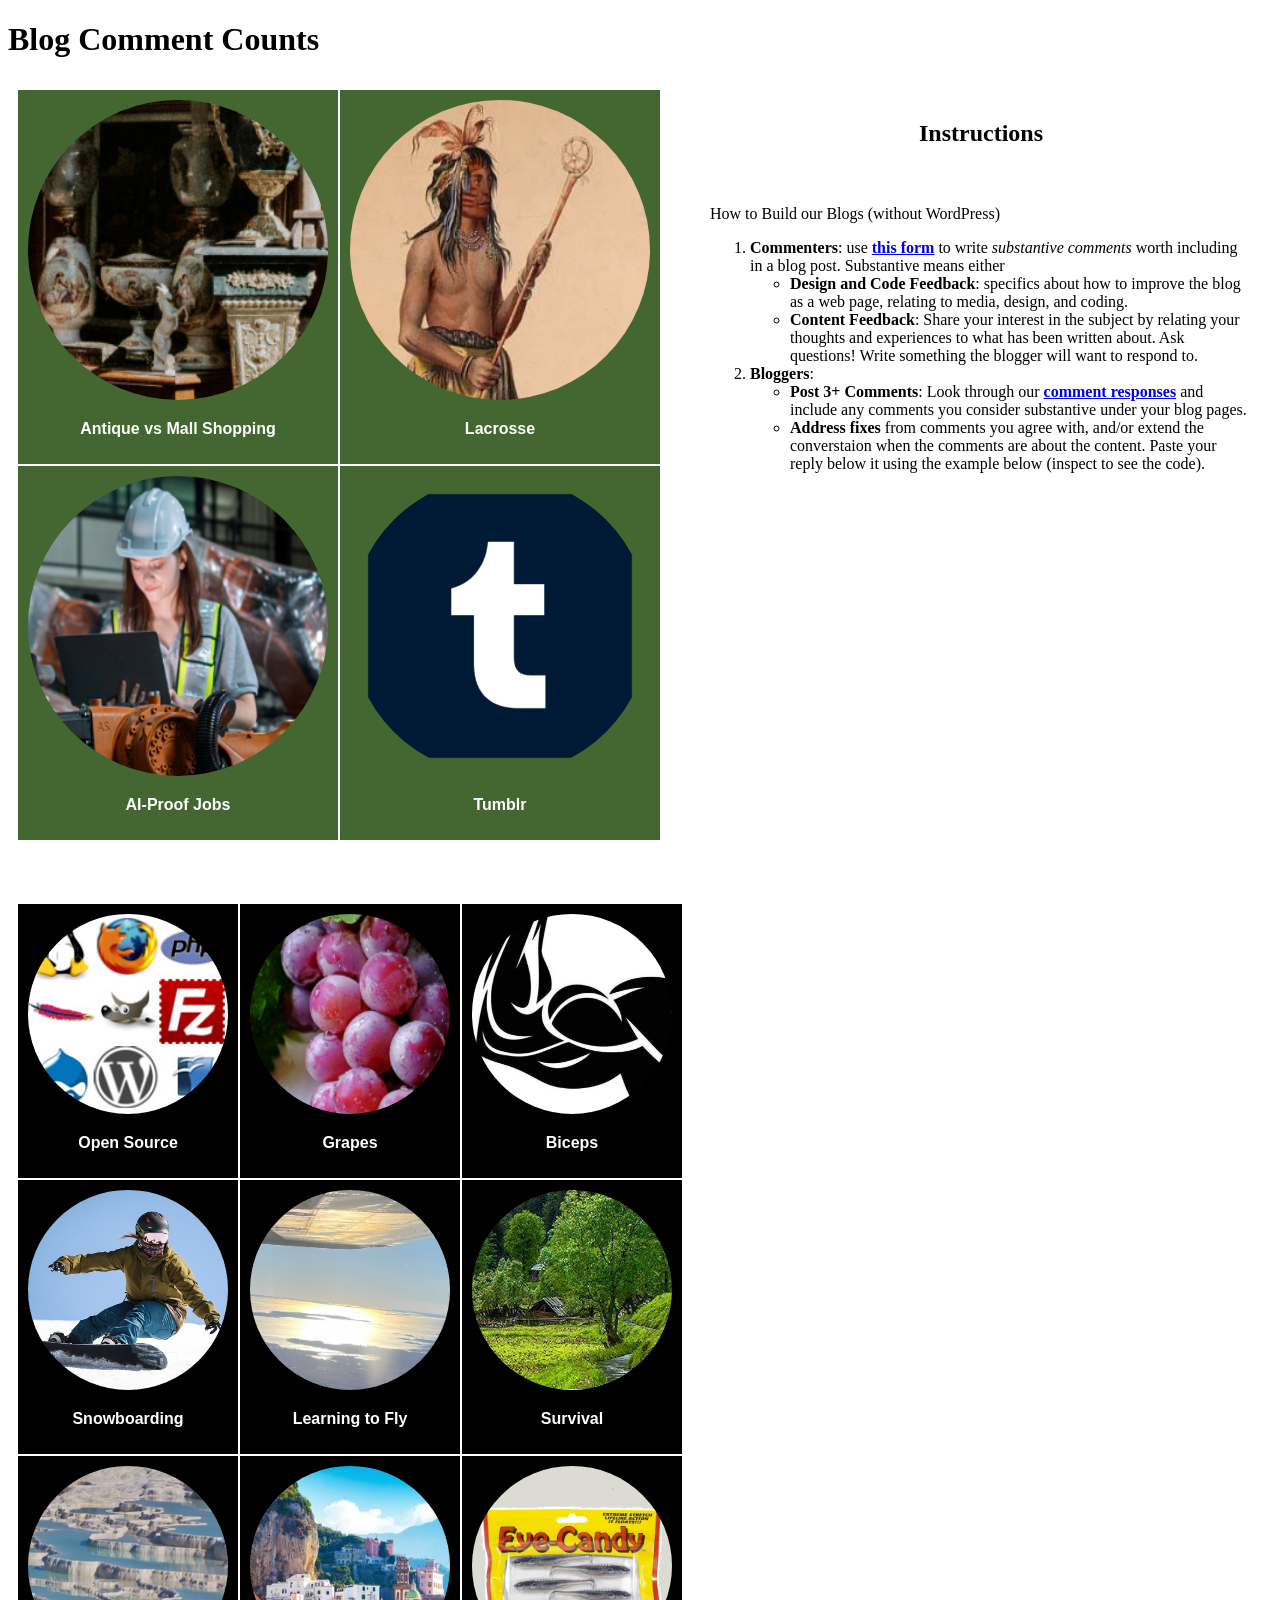
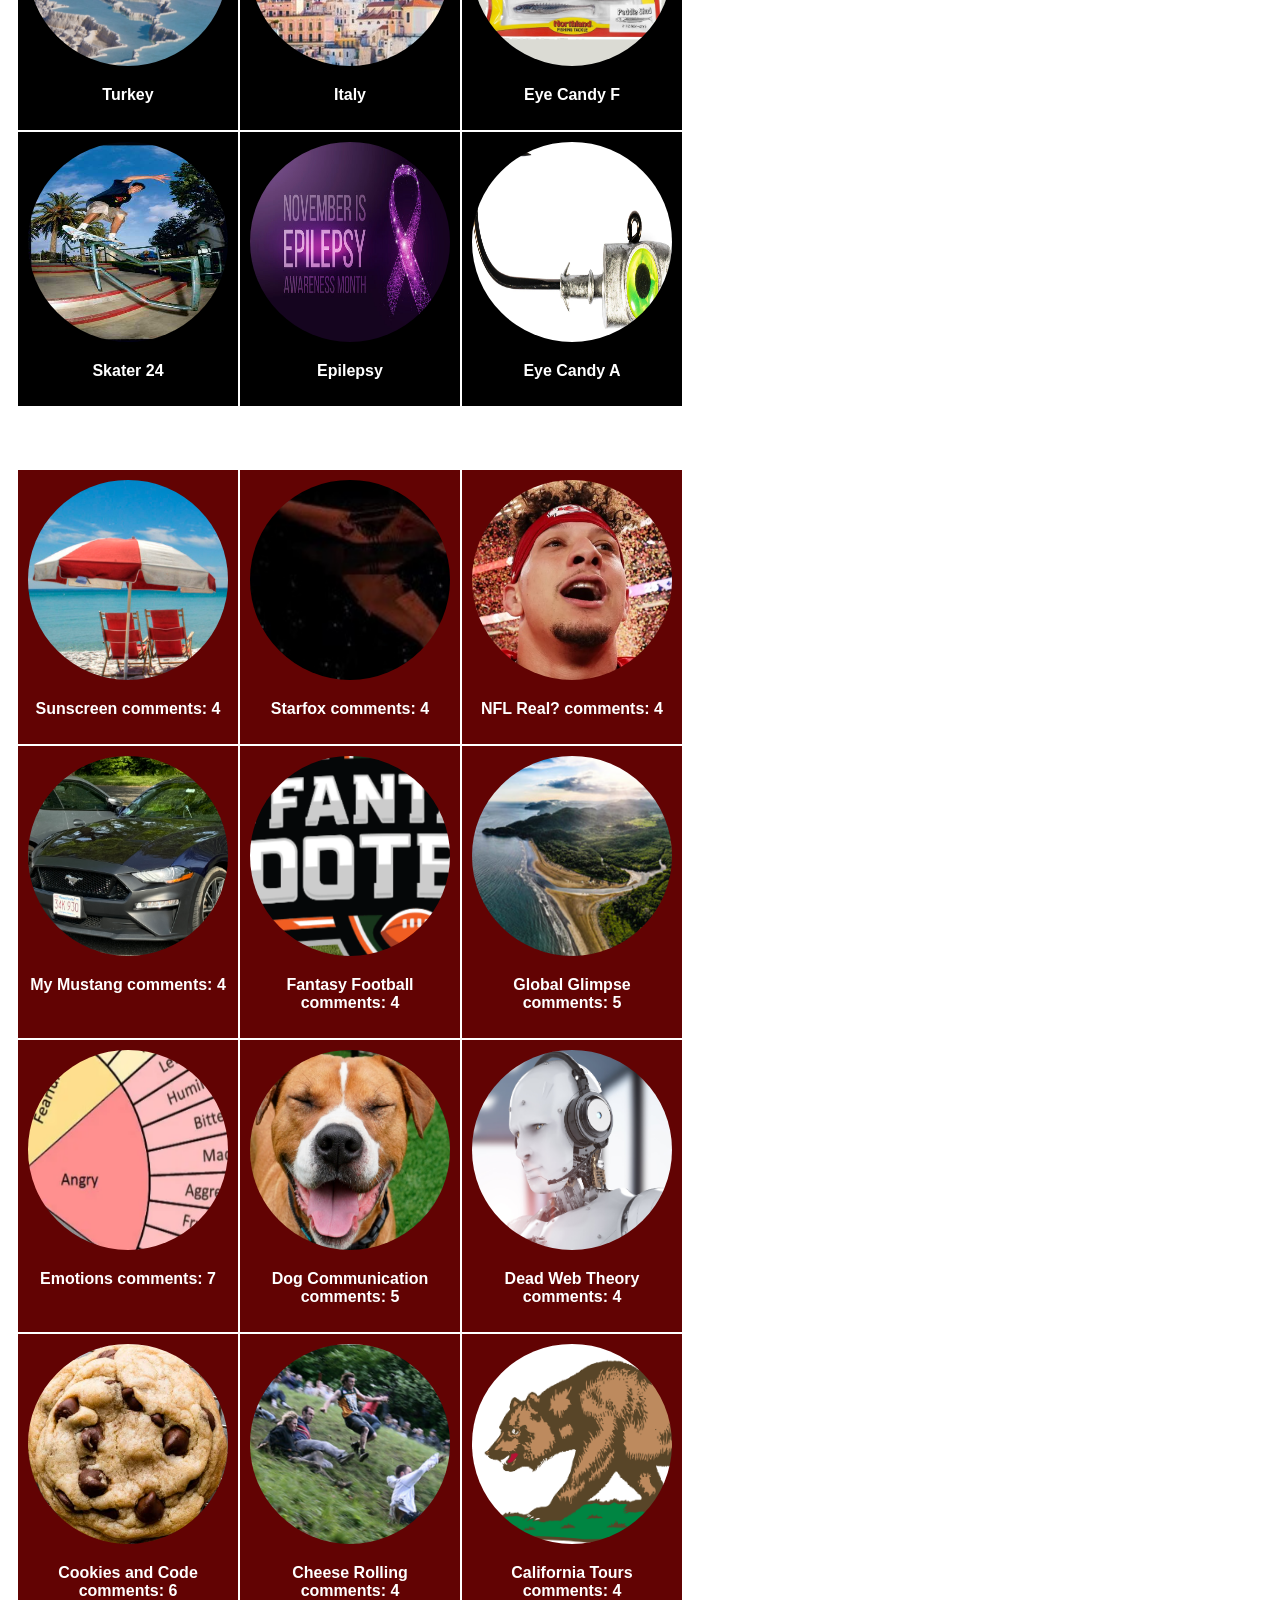
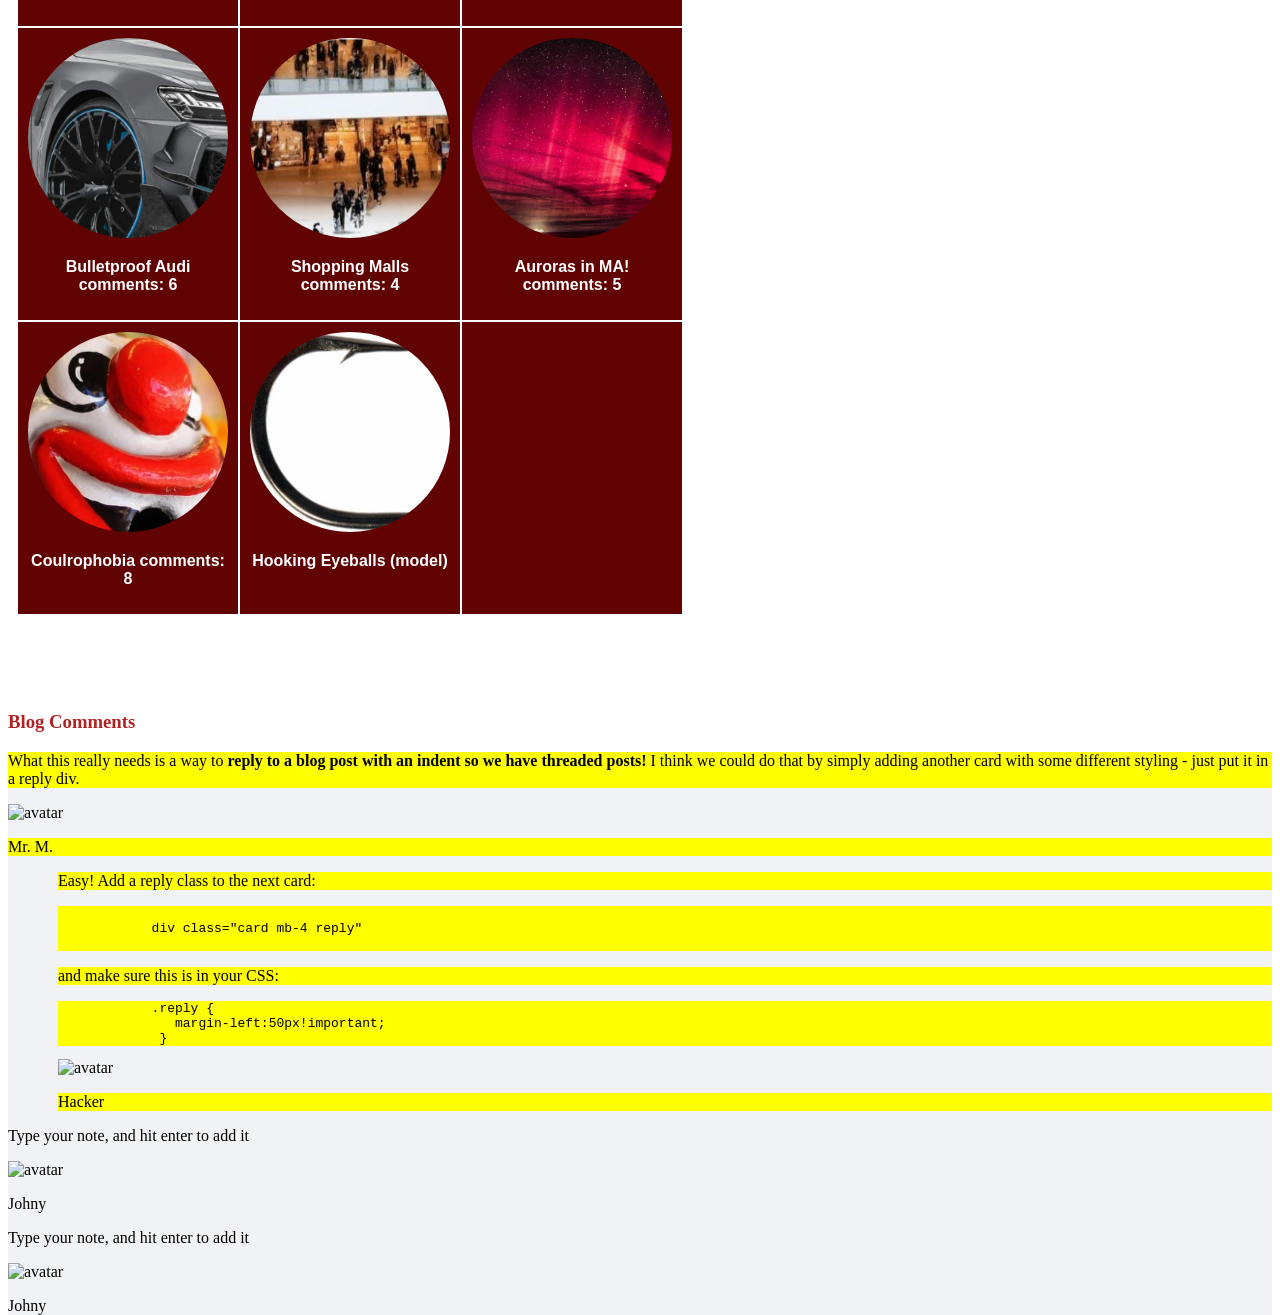
==== index.html @ e669992f "Initial commit" ====
<!doctype html>
<html lang="en">
  <head>
    <meta charset="utf-8">
    <meta name="viewport" content="width=device-width, initial-scale=1">
    <meta name="description" content="">
    <meta name="author" content="Mark Otto, Jacob Thornton, and Bootstrap contributors">
    <meta name="generator" content="Hugo 0.84.0">
    <title>Web Design Blogroll</title>
    <link rel="canonical" href="https://getbootstrap.com/docs/5.0/images/blog/">
    <!-- Bootstrap core CSS -->
    <link href="bootstrap.css" rel="stylesheet">
    <link href="style.css" rel="stylesheet">
    <!-- Favicons -->
    <link rel="apple-touch-icon" href="/docs/5.0/assets/img/favicons/apple-touch-icon.png" sizes="180x180">
    <link rel="icon" href="/docs/5.0/assets/img/favicons/favicon-32x32.png" sizes="32x32" type="image/png">
    <link rel="icon" href="/docs/5.0/assets/img/favicons/favicon-16x16.png" sizes="16x16" type="image/png">
    <link rel="manifest" href="/docs/5.0/assets/img/favicons/manifest.json">
    <link rel="mask-icon" href="/docs/5.0/assets/img/favicons/safari-pinned-tab.svg" color="#7952b3">
    <link rel="icon" href="/docs/5.0/assets/img/favicons/favicon.ico">
    <meta name="theme-color" content="#7952b3">
    <!-- Custom styles for this template -->
    <style>
      .bd-placeholder-img {
        font-size: 1.125rem;
        text-anchor: middle;
        -webkit-user-select: none;
        -moz-user-select: none;
        user-select: none;
      }

      @media (min-width: 768px) {
        .bd-placeholder-img-lg {
          font-size: 3.5rem;
        }
      }
    </style>
    <!-- Custom styles for this template -->
    <link href="https://fonts.googleapis.com/css?family=Playfair&#43;Display:700,900&amp;display=swap" rel="stylesheet">
    <link href="blog.css" rel="stylesheet">
  </head>
  <body>
    
<div class="container">
  <h1>Blog Comment Counts</h1>
    <table id="overall">
    <tr>
    <td id="gall">
      <table id="gallery26">
       <tr>
        <td>
          <a href="https://westfield-codes.github.io/blog-post-anilahwhs/">
          <img src="images/antiques.png"></a><p>
          Antique vs Mall Shopping
          </p>
        </td>
        <td>
          <a href="https://westfield-codes.github.io/blog-post-connor206931-coder/">
          <img src="images/lacrosse.png"></a><p>
          Lacrosse
          </p>
        </td>
       </tr>
        <tr>
        <td>
          <a href="https://westfield-codes.github.io/blog-post-Cyrus-WHS2026/">
          <img src="images/aiproof.png"></a><p>
          AI-Proof Jobs
          </p>
        </td>
        <td>
          <a href="https://westfield-codes.github.io/blog-post-gracehWHS/">
          <img src="images/tumblr.png"></a><p>
          Tumblr
          </p>
        </td>
        </tr>
      </table>
        
    <table id="gallery">
       <tr>
        <td>
          <a href="https://westfield-codes.github.io/07-blog-post-Dhaas08101/">
          <img src="images/opensource.png"></a><p>
          Open Source
          </p>
        </td>
        <td>
          <a href="https://westfield-codes.github.io/07-blog-post-NickSicardWHS/">
          <img src="images/grapes.png"></a><p>
          Grapes
          </p>
        </td>
        <td>
          <a href="https://westfield-codes.github.io/07-blog-post-Dipo26/">
          <img src="images/bicep.png"></a><p>
          Biceps
          </p>
        </td>
      </tr>

      <tr>
        <td>
          <a href="https://westfield-codes.github.io/07-blog-post-Igor-Parov/">
          <img src="images/snowboarding.png"></a><p>
          Snowboarding
          </p>
        </td>
        <td>
          <a href="https://westfield-codes.github.io/07-blog-post-Megan202176/">
          <img src="images/plane.png"></a><p>
          Learning to Fly
          </p>
        </td>
        <td>
          <a href="https://westfield-codes.github.io/07-blog-post-DmytroMWHS29/">
          <img src="images/nature.png"></a><p>
          Survival
          </p>
        </td>
      </tr>
             <tr>
        <td>
          <a href="https://westfield-codes.github.io/07-blog-post-AnhelinaS1/">
          <img src="images/turkies.png"></a><p>
          Turkey
          </p>
        </td>
        <td>
          <a href="https://westfield-codes.github.io/07-blog-post-Fatimawhs/">
          <img src="images/italy.png"></a><p>
          Italy
          </p>
        </td>
        <td>
          <a href="https://westfield-codes.github.io/07-blog-post-Yehor-Lazariev/">
          <img src="images/eye.png"></a><p>
          Eye Candy F
          </p>
        </td>
      </tr>
            <tr>
        <td>
          <a href="https://westfield-codes.github.io/blog-post-Omoore07/">
          <img src="images/skater.jpg"></a><p>
          Skater 24
          </p>
        </td>
        <td>
          <a href="https://westfield-codes.github.io/07-blog-post-Nickwhs27/">
          <img src="images/epilepsy.jpg"></a><p>
          Epilepsy
          </p>
        </td>
        <td>
          <a href="https://westfield-codes.github.io/07-blog-post-Mark208218/">
          <img src="images/eye-a.jpg"></a><p>
          Eye Candy A
          </p>
        </td>
      </tr>
    </table>
      <table id = "b2024">
      <tr>
        <td>
          <a href="https://westfield-codes.github.io/blog-post-Liona-bot/">
          <img src="images/sunscreen.png"></a><p>
          Sunscreen comments: 4
          </p>
        </td>
        <td>
          <a href="https://westfield-codes.github.io/blog-post-osheaffer/">
          <img src="images/starfox.png"></a><p>
          Starfox comments: 4
          </p>
        </td>
        <td>
          <a href="https://westfield-codes.github.io/blog-post-Cam473/">
          <img src="images/nfl-real.png"></a><p>
          NFL Real? comments: 4
          </p>
        </td>
      </tr>
      <tr>
        <td>
        <a href="https://westfield-codes.github.io/blog-post-kostiantyn31/">
        <img src="images/mustang.png"></a><p>
        My Mustang comments: 4
        </p></td>
        <td>
        <a href="https://westfield-codes.github.io/blog-post-Brandon-biz/">
        <img src="images/fantasy.png"></a><p>
        Fantasy Football comments: 4
        </p></td>
        <td>
        <a href="https://westfield-codes.github.io/blog-post-LoganSzenda/">
        <img src="images/global.png"></a><p>
        Global Glimpse comments: 5
        </p></td>
      </tr>
      <tr>
 <td>
<a href="https://westfield-codes.github.io/blog-post-Anastasiia809/">
<img src="images/emotions.png"></a><p>
Emotions comments: 7
</p></td>
<td>
<a href="https://westfield-codes.github.io/blog-post-jasonWESTFIELD/">
<img src="images/dog-comm.png"></a><p>
Dog Communication comments: 5
</p></td>
<td>
<a href="https://westfield-codes.github.io/blog-post-connorwestfield2024/">
<img src="images/deadweb.png"></a><p>
Dead Web Theory comments: 4
</p></td>
      </tr>
      <tr>
<td>
<a href="https://westfield-codes.github.io/blog-post-brandoncekovsky/">
<img src="images/cookie.png"></a><p>
Cookies and Code comments: 6
</p></td>
<td>
<a href="https://westfield-codes.github.io/blog-post-porterM5/">
<img src="images/cheese.png"></a><p>
Cheese Rolling comments: 4
</p></td>
<td>
<a href="https://westfield-codes.github.io/blog-post-EthanWHS/">
<img src="images/cali.png"></a><p>
California Tours comments: 4
</p></td>
      </tr>
      <tr>
<td>
<a href="https://westfield-codes.github.io/blog-post-PashaF1/">
<img src="images/audi.png"></a><p>
Bulletproof Audi comments: 6
</p></td>
<td>
<a href="https://westfield-codes.github.io/blog-post-evelina202187/">
<img src="images/malls.png"></a><p>
Shopping Malls comments: 4
</p></td>
<td>
<a href="https://westfield-codes.github.io/blog-post-JoshWestfield/">
<img src="images/aurora.png"></a><p>
Auroras in MA! comments: 5
</p></td>
      </tr>
            <tr>
<td>
<a href="https://westfield-codes.github.io/blog-post-TylerLafreniere/">
<img src="images/clown.png"></a><p>
Coulrophobia comments: 8
</p></td>
<td>
<a href="https://mmoreinis.github.io/hooking-eyeballs/hooking-eyeballs/">
<img src="images/hook.png"></a><p>
Hooking Eyeballs (model)
</p></td>
<td>
</td>
      </tr>
    </table>
    </td>
        <td id="inst"><table id="instructions">
        <tr><th><h2>Instructions</h2></th></tr>
        <tr><td>
        <p>How to Build our Blogs (without WordPress)</p>
          <ol> 
            <li><strong>Commenters</strong>: use <a href="https://docs.google.com/forms/d/e/1FAIpQLScMLGZnntVCdV-1E5OptsSzm3NYdGVrVvw5TOpB_X0f2ZwBGQ/viewform?usp=dialog"><strong>this form</strong></a> to write <em>substantive comments</em> worth including in a blog post.  Substantive means either <ul><li><strong>Design and Code Feedback</strong>: specifics about how to improve the blog as a web page, relating to media, design, and coding. </li><li><strong>Content Feedback</strong>: Share your interest in the subject by relating your thoughts and experiences to what has been written about. 
 Ask questions! Write something the blogger will want to respond to.</li></ul></li> 
       <li><strong>Bloggers</strong>: <ul>
         
       <li><strong>Post 3+ Comments</strong>: Look through our <a href="https://docs.google.com/spreadsheets/d/1eAYCK0ZDYXHa4j38eReDCFKclpNejMRC7C1RUiBEDSI/edit?gid=790362614#gid=790362614"><strong>comment responses</strong></a> and include any comments you consider substantive under your blog pages. </li>
         <li><strong>Address fixes</strong> from comments you agree with, and/or extend the converstaion when the comments are about the content. Paste your reply below it using the example below (inspect to see the code).</li></ul></li></ol> </tr></table>
        </td>
      </tr>
    </table>
</div>

<section class="pb-4">
  <div class="bg-white border rounded-5">
    
    <section class="p-4 w-100" style="border-radius: .5rem .5rem 0 0;">
      <h3 id="blogcomments">Blog Comments</h3>
      
      <div class="row d-flex justify-content-center">
        <div class="col-md-8 col-lg-6">
          <div class="card shadow-0 border" style="background-color: #f0f2f5;">
            <div class="card-body p-4">
              
          <!-- THIS IS A NEW CARD -->    
              <div class="card mb-4">
                <div class="card-body">
                  <p class="yellow">What this really needs is a way to <strong>reply to a blog post with an indent so we have threaded posts!</strong> I think we could do that by simply adding another card with some different styling - just put it in a reply div.</p>
                  <div class="d-flex justify-content-between">
                    <div class="d-flex flex-row align-items-center">
                      <img src="https://lh3.googleusercontent.com/ogw/AKPQZvyjQhviupM915lAlHtAAydND5R-M4v7WzT5edt0Kg=s64-c-mo" alt="avatar" width="25" height="25">
                      <p class="small mb-0 ms-2 yellow">Mr. M.</p>  
                    </div>
                  </div>
                </div>
              </div>
              <!-- THIS IS A REPLY CARD-->   
              <div class="card mb-4 reply">
                <div class="card-body">
                  <p class="yellow">Easy! Add a reply class to the next card:</p>
                  <pre class="yellow">
              <!- THIS IS A REPLY CARD ->   
            div class="card mb-4 reply"
                  </pre>
                  <p class="yellow">and make sure this is in your CSS:</p>
                  <pre class="yellow">
            .reply {
               margin-left:50px!important;
             } </pre class="yellow">
                  <div class="d-flex justify-content-between">
                    <div class="d-flex flex-row align-items-center">
                      <img src="https://mdbcdn.b-cdn.net/img/Photos/Avatars/img%20(32).webp" alt="avatar" width="25" height="25">
                      <p class="small mb-0 ms-2 yellow">Hacker</p>
                    </div>
                  </div>
                </div>
              </div>
               <!-- THIS IS A NEW CARD -->   
              <div class="card mb-4">
                <div class="card-body">
                  <p>Type your note, and hit enter to add it</p>
                  <div class="d-flex justify-content-between">
                    <div class="d-flex flex-row align-items-center">
                      <img src="https://mdbcdn.b-cdn.net/img/Photos/Avatars/img%20(32).webp" alt="avatar" width="25" height="25">
                      <p class="small mb-0 ms-2">Johny</p>  
                    </div>
                  </div>
                </div>
              </div>
              
               <!-- THIS IS A NEW CARD -->   
              <div class="card mb-4">
                <div class="card-body">
                  <p>Type your note, and hit enter to add it</p>
                  <div class="d-flex justify-content-between">
                    <div class="d-flex flex-row align-items-center">
                      <img src="https://mdbcdn.b-cdn.net/img/Photos/Avatars/img%20(32).webp" alt="avatar" width="25" height="25">
                      <p class="small mb-0 ms-2">Johny</p>
                    </div>
                  </div>
                </div>
              </div>

          <!-- END OF CARDS -->
            </div>
          </div>
        </div>
      </div>
    </section>
  </div>
</section>

  </body>
</html>
---- style.css ----
html {
  height: 100%;
  width: 100%;
}

#blogtitle, #blogcomments {
  padding-top:1em;
  color:firebrick;
}

table#gallery, table#b2024, table#gallery26 {
  background-color:#fff;
  border:5px solid #fff;
  margin-bottom:50px;
}

table#gallery26 td {
  width:50%;
}

table#gallery td, table#b2024 td {
  width:33%;
}

#inst {
  vertical-align:top;
  width:100%;
}

table#instructions {
  width:100%;
  height:1000px;
  background-color:#fff;
  border:5px solid #fff;
  color:#000!important;
}

table#instructions td,
table#instructions th {
  width:100%;
  padding:10px;
  vertical-align:top;
}

table#instructions th {
  height:2em;
}

table#gallery td, table#b2024 td, table#gallery26 td {
  padding:10px;
  text-align:center;
  vertical-align:top;
  background-color:#000;
}

table#gallery26 td {
background-color:#446732;
}

table#b2024 td {
 background-color:rgb(98, 3, 3);
}

table#gallery td p, table#b2024 td p, table#gallery26 p {
  font-size:12pt;
  color:#fff;
  font-weight:bold;
  font-family:'Gill Sans', 'Gill Sans MT', Calibri, 'Trebuchet MS', sans-serif;
}

table#gallery td img, table#b2024 td img, table#gallery26 td img{
  width:200px;
  height:200px;
  clip-path: circle(50%);
}

table#gallery26 td img {
  height:300px;
  width:300px;
}


.reply {
  margin-left:50px!important;
}

.yellow {
  background-color:yellow;
}
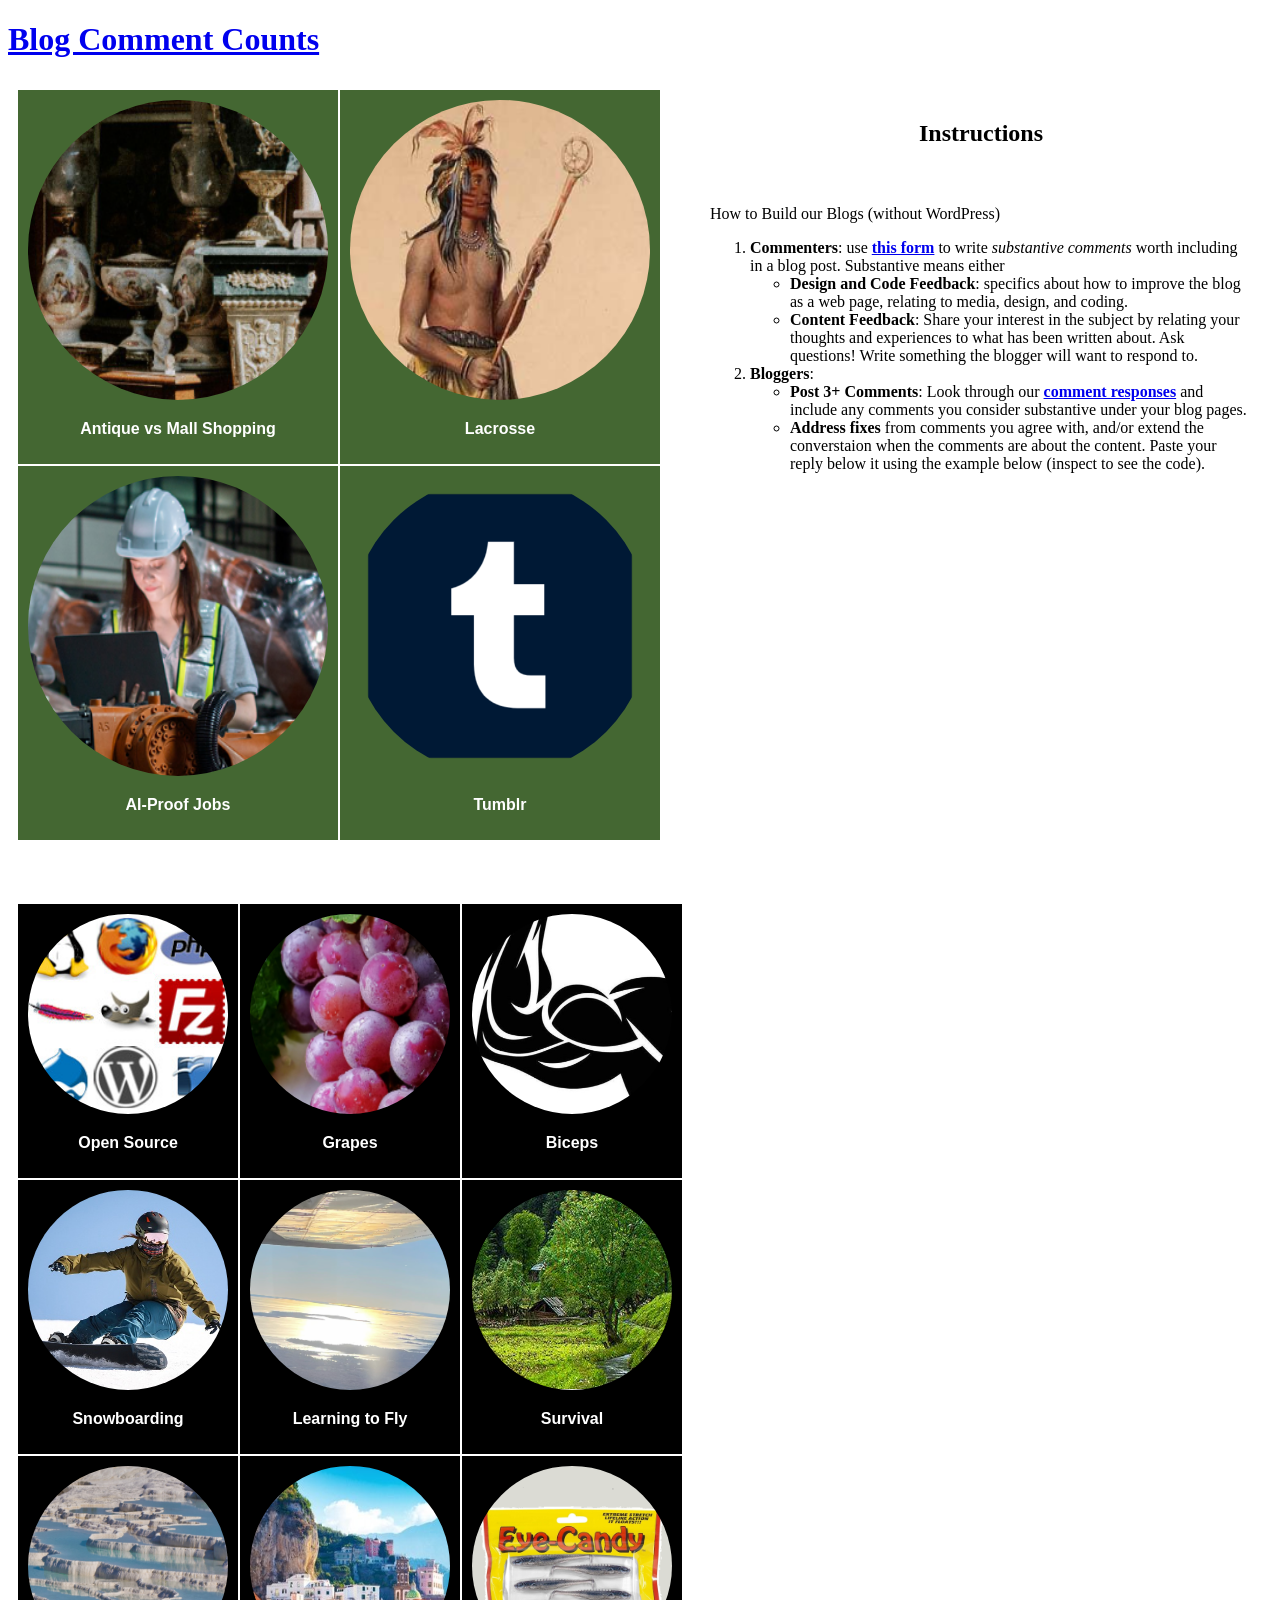
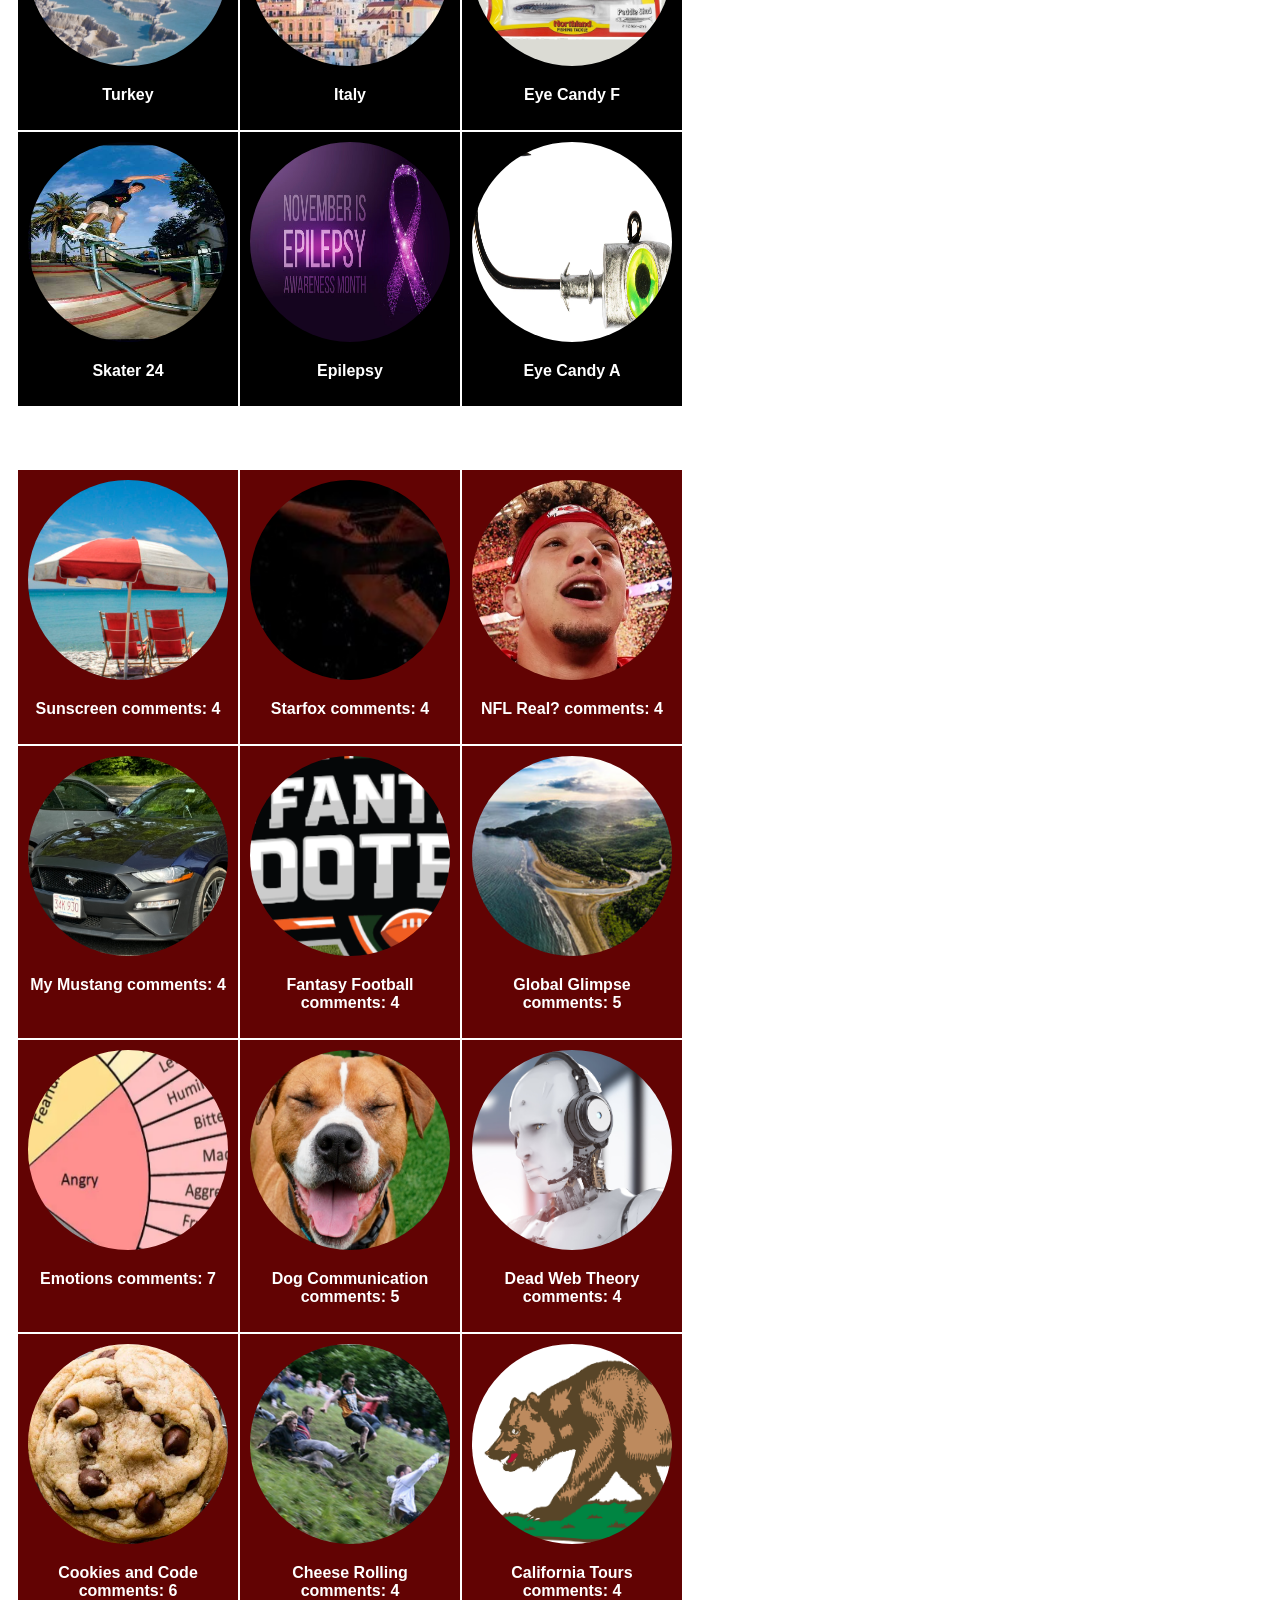
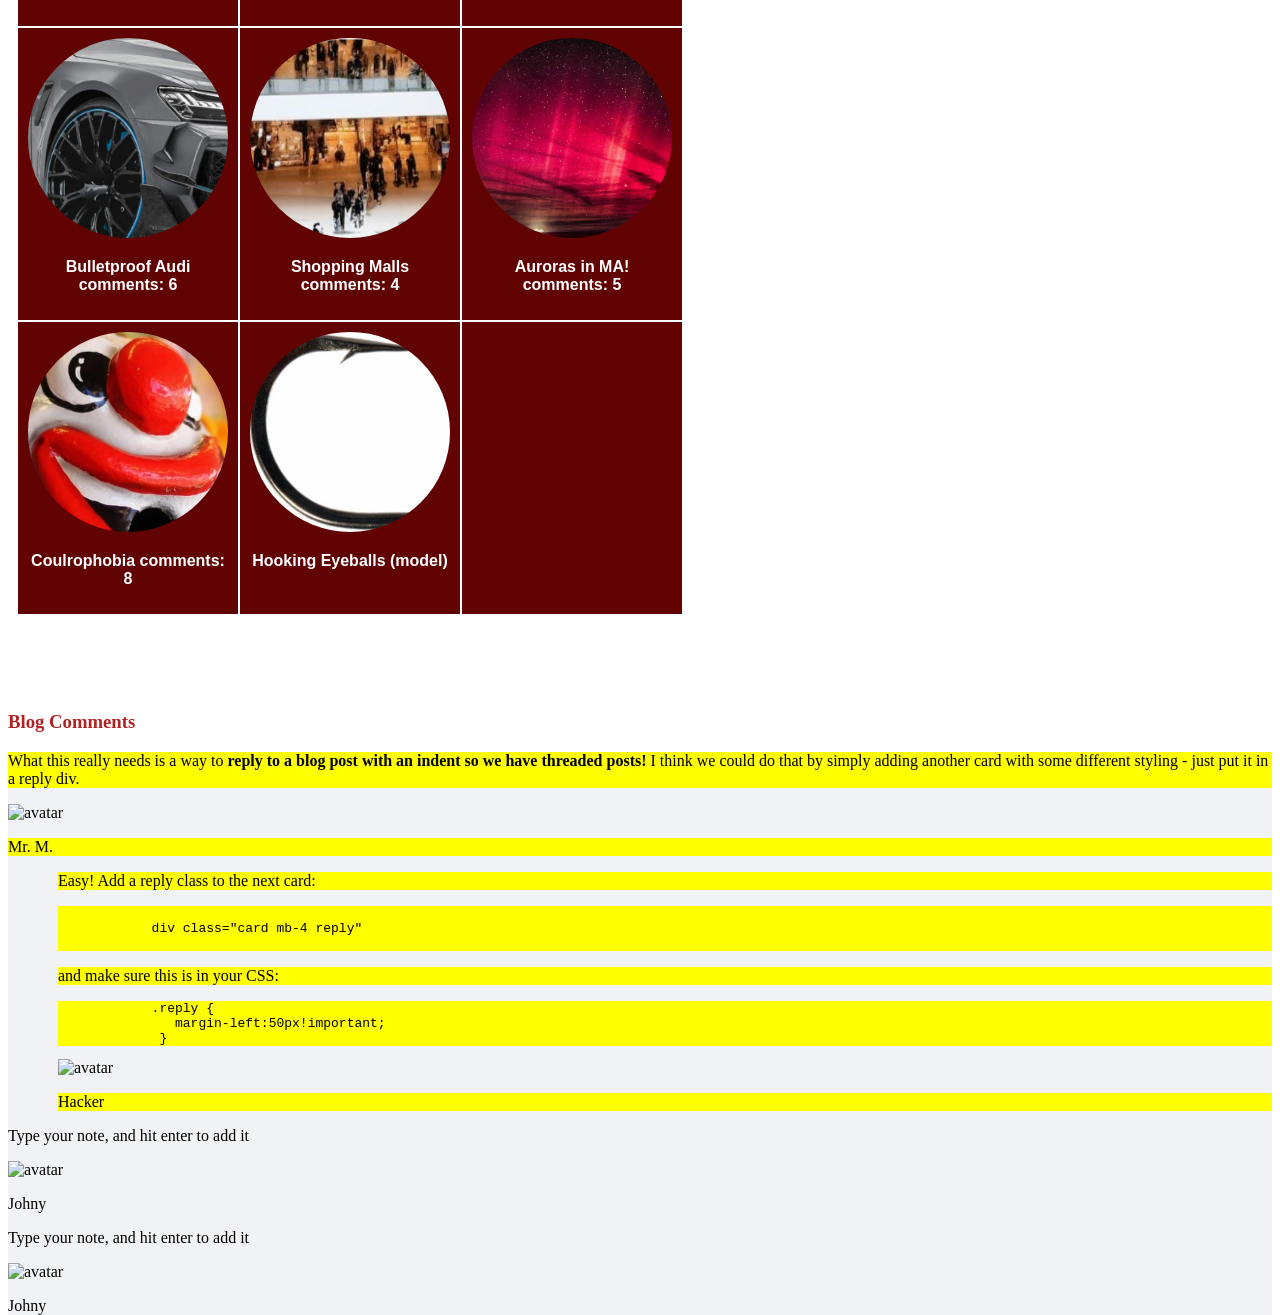
==== commit 9f4e3fad: "setup" ====
--- a/index.html
+++ b/index.html
@@ -42,7 +42,7 @@
   <body>
     
 <div class="container">
-  <h1>Blog Comment Counts</h1>
+  <h1><a href="walks">Blog Comment Counts</a></h1>
     <table id="overall">
     <tr>
     <td id="gall">
